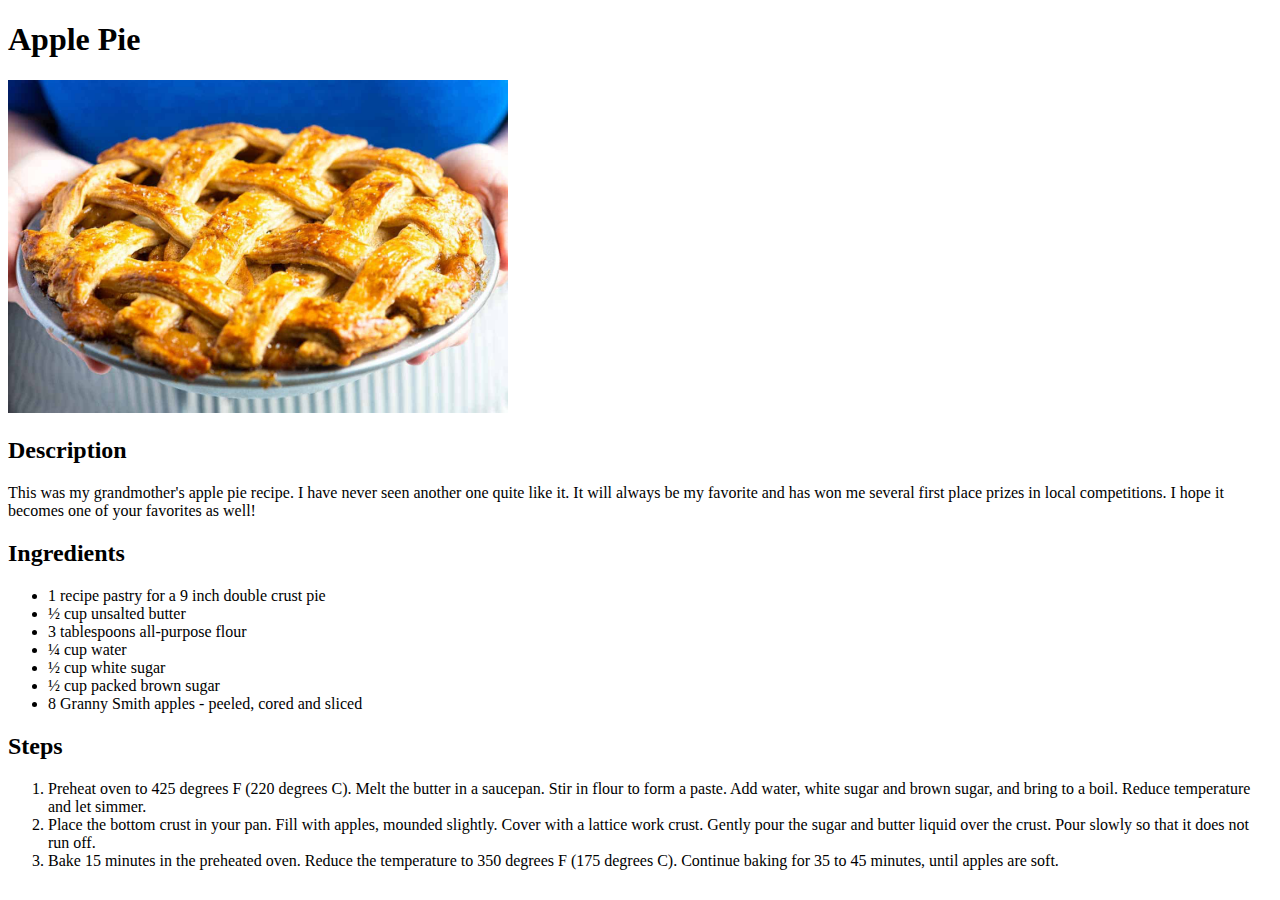
==== recipes/apple-pie.html @ fef7afaa "Added all 3 recipes" ====
<!Doctype html>

<html lang="en">
    <head>
        <meta charset="utf-8">
        <title>Apple Pie</title>
    </head>

    <body>
        <h1>Apple Pie</h1>
        <img src="images/apple-pie.jpg" width="500" alt="Apple Pie">

        <h2>Description</h2>
        <p>This was my grandmother's apple pie recipe. I have never seen another one quite like it. It will always be my favorite and has won me several first place prizes in local competitions. I hope it becomes one of your favorites as well! </p>

        <h2>Ingredients</h2>
        <ul>
            <li> 1 recipe pastry for a 9 inch double crust pie </li>
            <li> ½ cup unsalted butter </li>
            <li> 3 tablespoons all-purpose flour </li>
            <li> ¼ cup water </li>
            <li> ½ cup white sugar </li>
            <li> ½ cup packed brown sugar </li>
            <li> 8 Granny Smith apples - peeled, cored and sliced </li>
        </ul>

        <h2>Steps</h2>
        <ol>
            <li>Preheat oven to 425 degrees F (220 degrees C). Melt the butter in a saucepan. Stir in flour to form a paste. Add water, white sugar and brown sugar, and bring to a boil. Reduce temperature and let simmer.</li>
            <li>Place the bottom crust in your pan. Fill with apples, mounded slightly. Cover with a lattice work crust. Gently pour the sugar and butter liquid over the crust. Pour slowly so that it does not run off.</li>
            <li>Bake 15 minutes in the preheated oven. Reduce the temperature to 350 degrees F (175 degrees C). Continue baking for 35 to 45 minutes, until apples are soft.</li>
        </ol>
    </body>
</html>
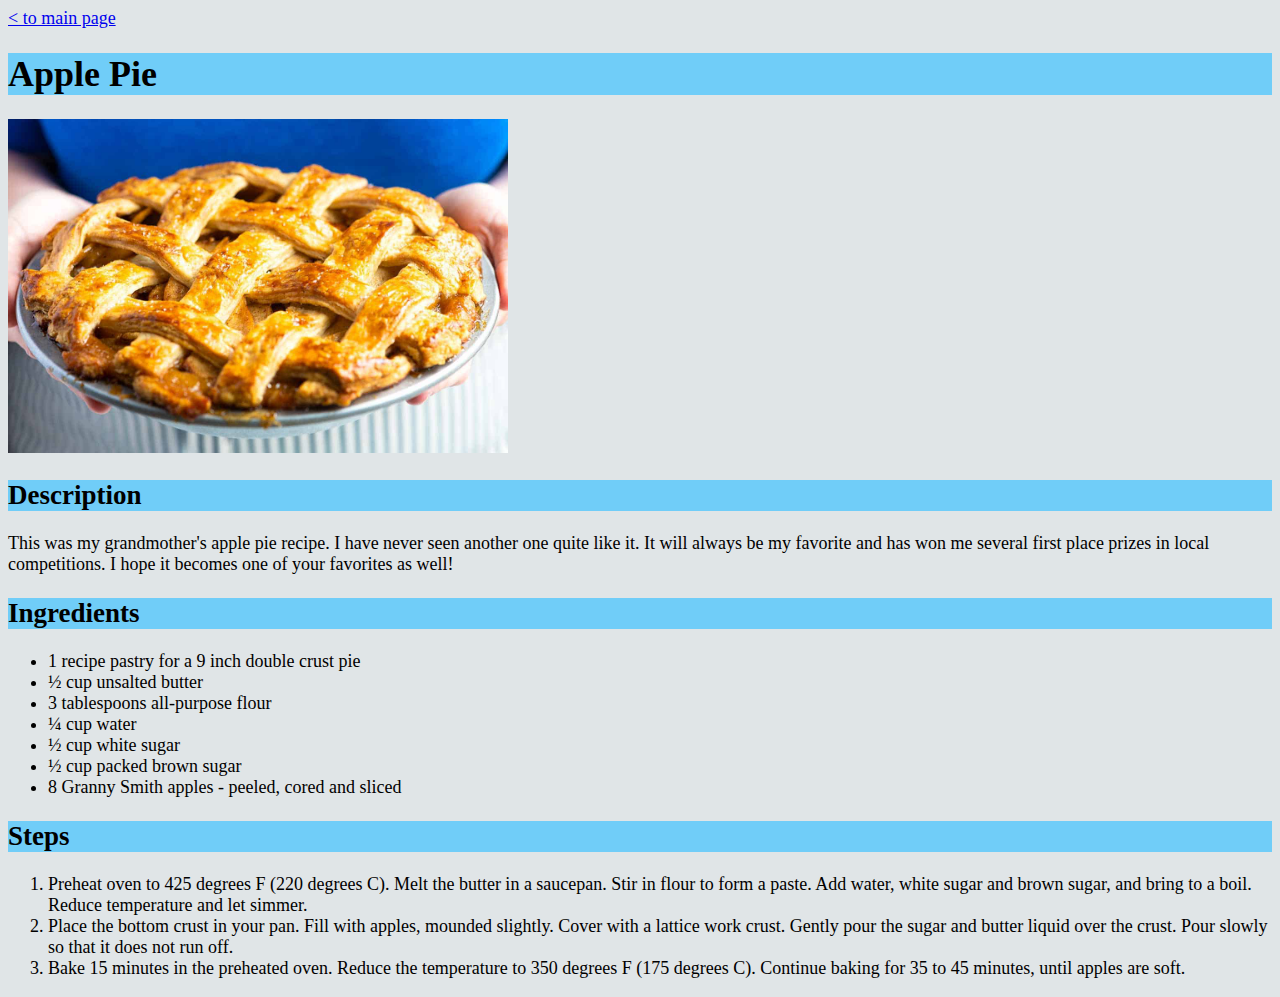
==== commit abad7ada: "Added a touch of styling to the recipes pages. Added "go to main page" link" ====
--- a/recipes/apple-pie.html
+++ b/recipes/apple-pie.html
@@ -3,10 +3,14 @@
 <html lang="en">
     <head>
         <meta charset="utf-8">
+        <link rel="stylesheet" href="styles.css">
         <title>Apple Pie</title>
     </head>
 
     <body>
+        <header>
+            <a href="/">&lt to main page</a>
+        </header>
         <h1>Apple Pie</h1>
         <img src="images/apple-pie.jpg" width="500" alt="Apple Pie">
 
--- a/recipes/styles.css
+++ b/recipes/styles.css
@@ -0,0 +1,11 @@
+h1,
+h2 {
+    background-color: rgb(112, 205, 248);
+    font-family: Cursive;
+}
+
+body {
+    background-color:rgb(224, 229, 231);
+    font-family: Georgia, 'Times New Roman', Times, serif;
+    font-size: 18px;
+}